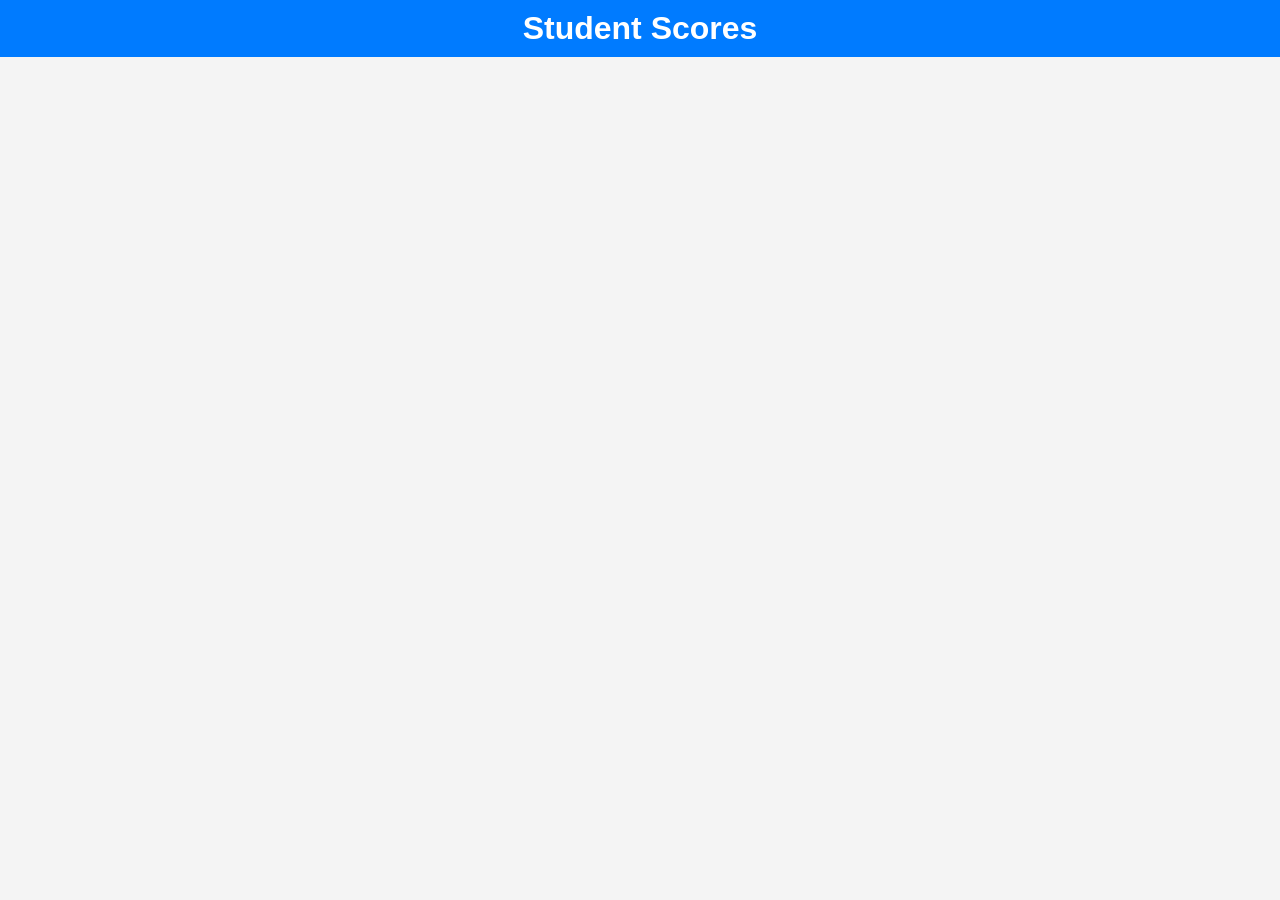
==== main.html @ 1c6730f5 "Rename index.html to main.html" ====
<!DOCTYPE html>
<html>
<head>
    <title>Student Scores</title>
    <link rel="stylesheet" type="text/css" href="style.css">
</head>
<body>
    <h1>Student Scores</h1>
    <div id="student-list"></div>

    <script src="script.js"></script>
</body>
</html>
---- style.css ----
/* Reset some default browser styles */
body, h1, p {
    margin: 0;
    padding: 0;
}

/* Set a background color and basic font styles */
body {
    background-color: #f4f4f4;
    font-family: Arial, sans-serif;
}

/* Style the header */
h1 {
    text-align: center;
    background-color: #007bff;
    color: #fff;
    padding: 10px;
}

/* Style the student data container */
#student-list {
    display: flex;
    flex-wrap: wrap;
    justify-content: space-around;
    padding: 20px;
}

/* Style individual student cards */
#student-list > div {
    background-color: #fff;
    box-shadow: 0 2px 4px rgba(0, 0, 0, 0.1);
    margin: 10px;
    padding: 10px;
    width: 200px;
    text-align: center;
}

/* Style student images */
#student-list img {
    max-width: 100%;
    border-radius: 50%;
    margin: 10px 0;
}

/* Style student names */
#student-list p:nth-child(2) {
    font-weight: bold;
}

/* Style SkillRack scores */
#student-list p:nth-child(4) {
    color: #007bff;
    font-weight: bold;
}

/* Responsive design for smaller screens */
@media (max-width: 768px) {
    #student-list > div {
        width: 100%;
    }
}
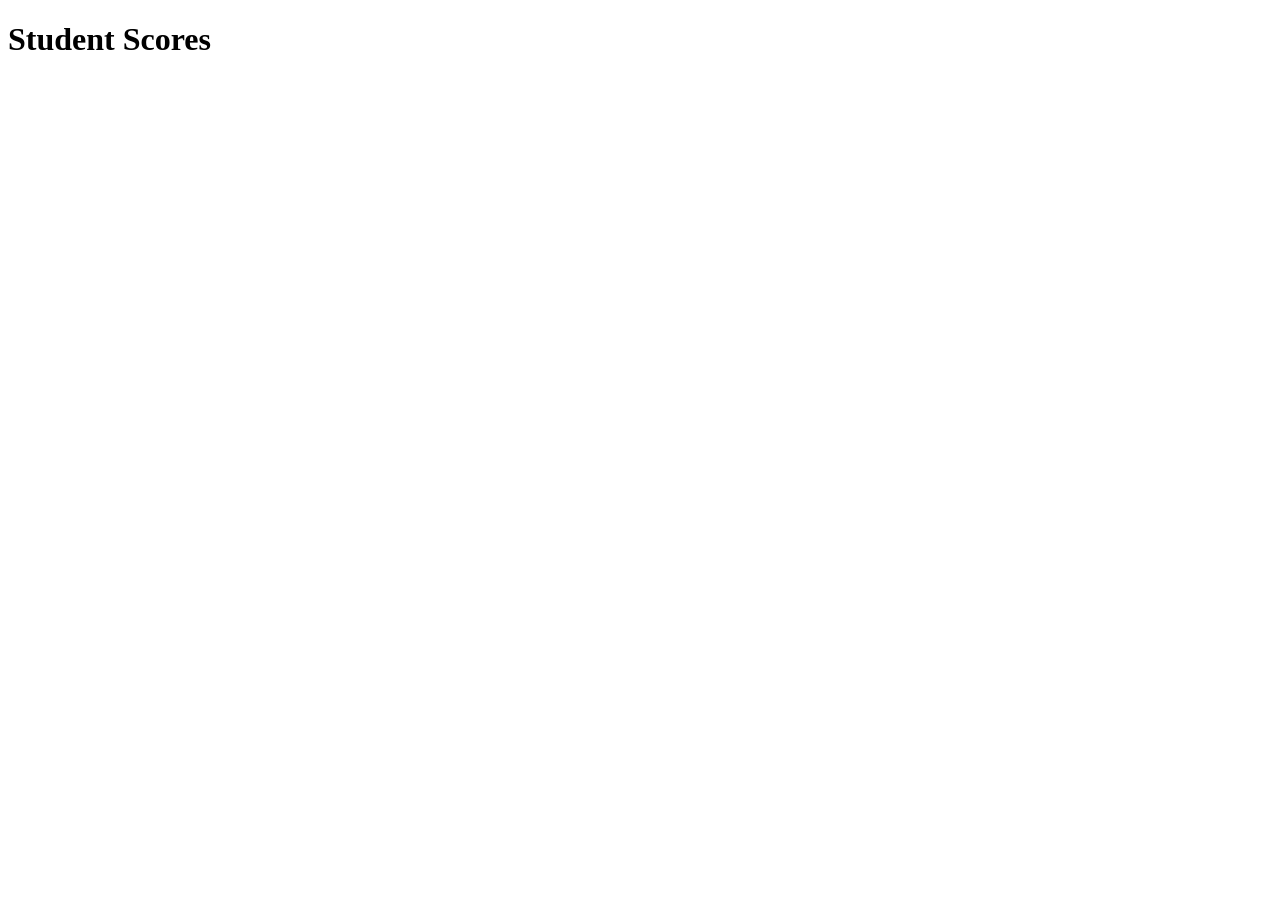
==== commit de8a6dd0: "Update main.html" ====
--- a/main.html
+++ b/main.html
@@ -2,12 +2,12 @@
 <html>
 <head>
     <title>Student Scores</title>
-    <link rel="stylesheet" type="text/css" href="style.css">
+    <link rel="stylesheet" type="text/css" href="main.css">
 </head>
 <body>
     <h1>Student Scores</h1>
     <div id="student-list"></div>
 
-    <script src="script.js"></script>
+    <script src="main.js"></script>
 </body>
 </html>
